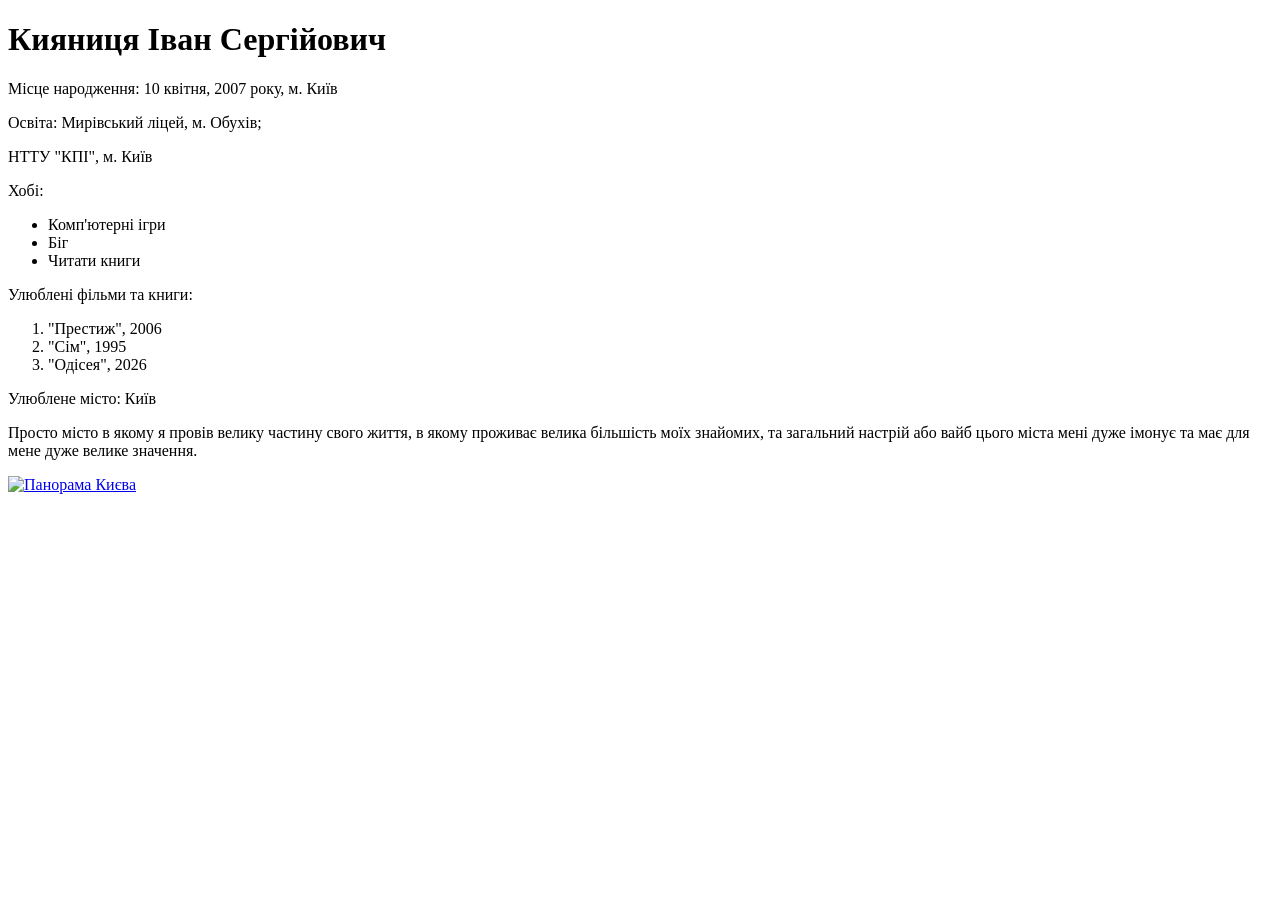
==== lab1/index.html @ 622a4dd2 "lab1" ====
<!DOCTYPE html>
<html lang="uk">
<head>
    <meta charset="UTF-8">
    <meta name="keywords" content="HTML, лабораторна робота, КПІ, веб-розробка, [Додай свої ключові слова]">
    <meta name="description" content="Лабораторна робота №1 з дисципліни. Автор: [Твоє Прізвище та ініціали]">
    <title>Кияниця Іван Сергійович, ІС-43, Лабораторна робота №1, Варіант 6</title>
</head>
<body>
    <h1>Кияниця Іван Сергійович</h1>
    <p>Місце народження: 10 квітня, 2007 року, м. Київ</p>

    <p>Освіта: Мирівський ліцей, м. Обухів;</p>
    <p>НТТУ "КПІ", м. Київ</p>

    <p>Хобі:</p>
    <ul>
        <li>Комп'ютерні ігри</li>
        <li>Біг</li>
        <li>Читати книги</li>
    </ul>

    <p>Улюблені фільми та книги:</p>
    <ol>
        <li>"Престиж", 2006</li>
        <li>"Сім", 1995</li>
        <li>"Одісея", 2026</li>
    </ol>

    <p>Улюблене місто: Київ</p>
    <p>
        Просто місто в якому я провів велику частину свого життя, в якому проживає велика більшість моїх знайомих, та загальний настрій або вайб цього міста мені дуже імонує та має для мене дуже велике значення.
    </p>

    <a href="https://kyivcity.gov.ua/" target="_blank">
        <img src="https://img.tsn.ua/cached/421/tsn-1284f5ef/thumbs/1200x630/96/38/2fe2f06b90af05b5cb64db8ad5f53896.jpg" alt="Панорама Києва" width="600">
    </a>

</body>
</html>
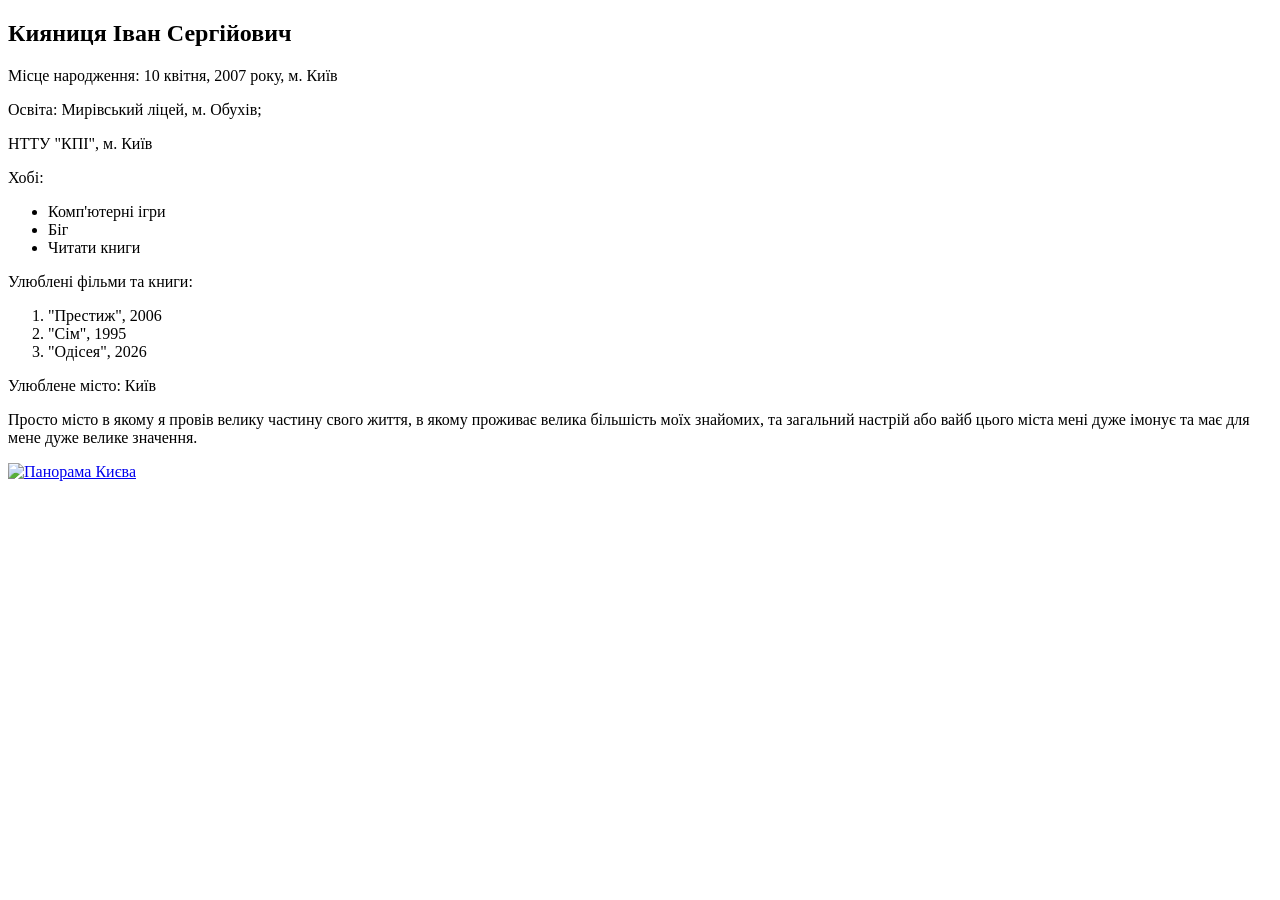
==== commit 179ea57e: "виправлення відповідно до вимог ЛР1" ====
--- a/lab1/index.html
+++ b/lab1/index.html
@@ -2,12 +2,12 @@
 <html lang="uk">
 <head>
     <meta charset="UTF-8">
-    <meta name="keywords" content="HTML, лабораторна робота, КПІ, веб-розробка, [Додай свої ключові слова]">
-    <meta name="description" content="Лабораторна робота №1 з дисципліни. Автор: [Твоє Прізвище та ініціали]">
+    <meta name="keywords" content="HTML, лабораторна робота, КПІ">
+    <meta name="description" content="Лабораторна робота №1 з дисципліни Кияниця І. С.">
     <title>Кияниця Іван Сергійович, ІС-43, Лабораторна робота №1, Варіант 6</title>
 </head>
 <body>
-    <h1>Кияниця Іван Сергійович</h1>
+    <h2>Кияниця Іван Сергійович</h2>
     <p>Місце народження: 10 квітня, 2007 року, м. Київ</p>
 
     <p>Освіта: Мирівський ліцей, м. Обухів;</p>
